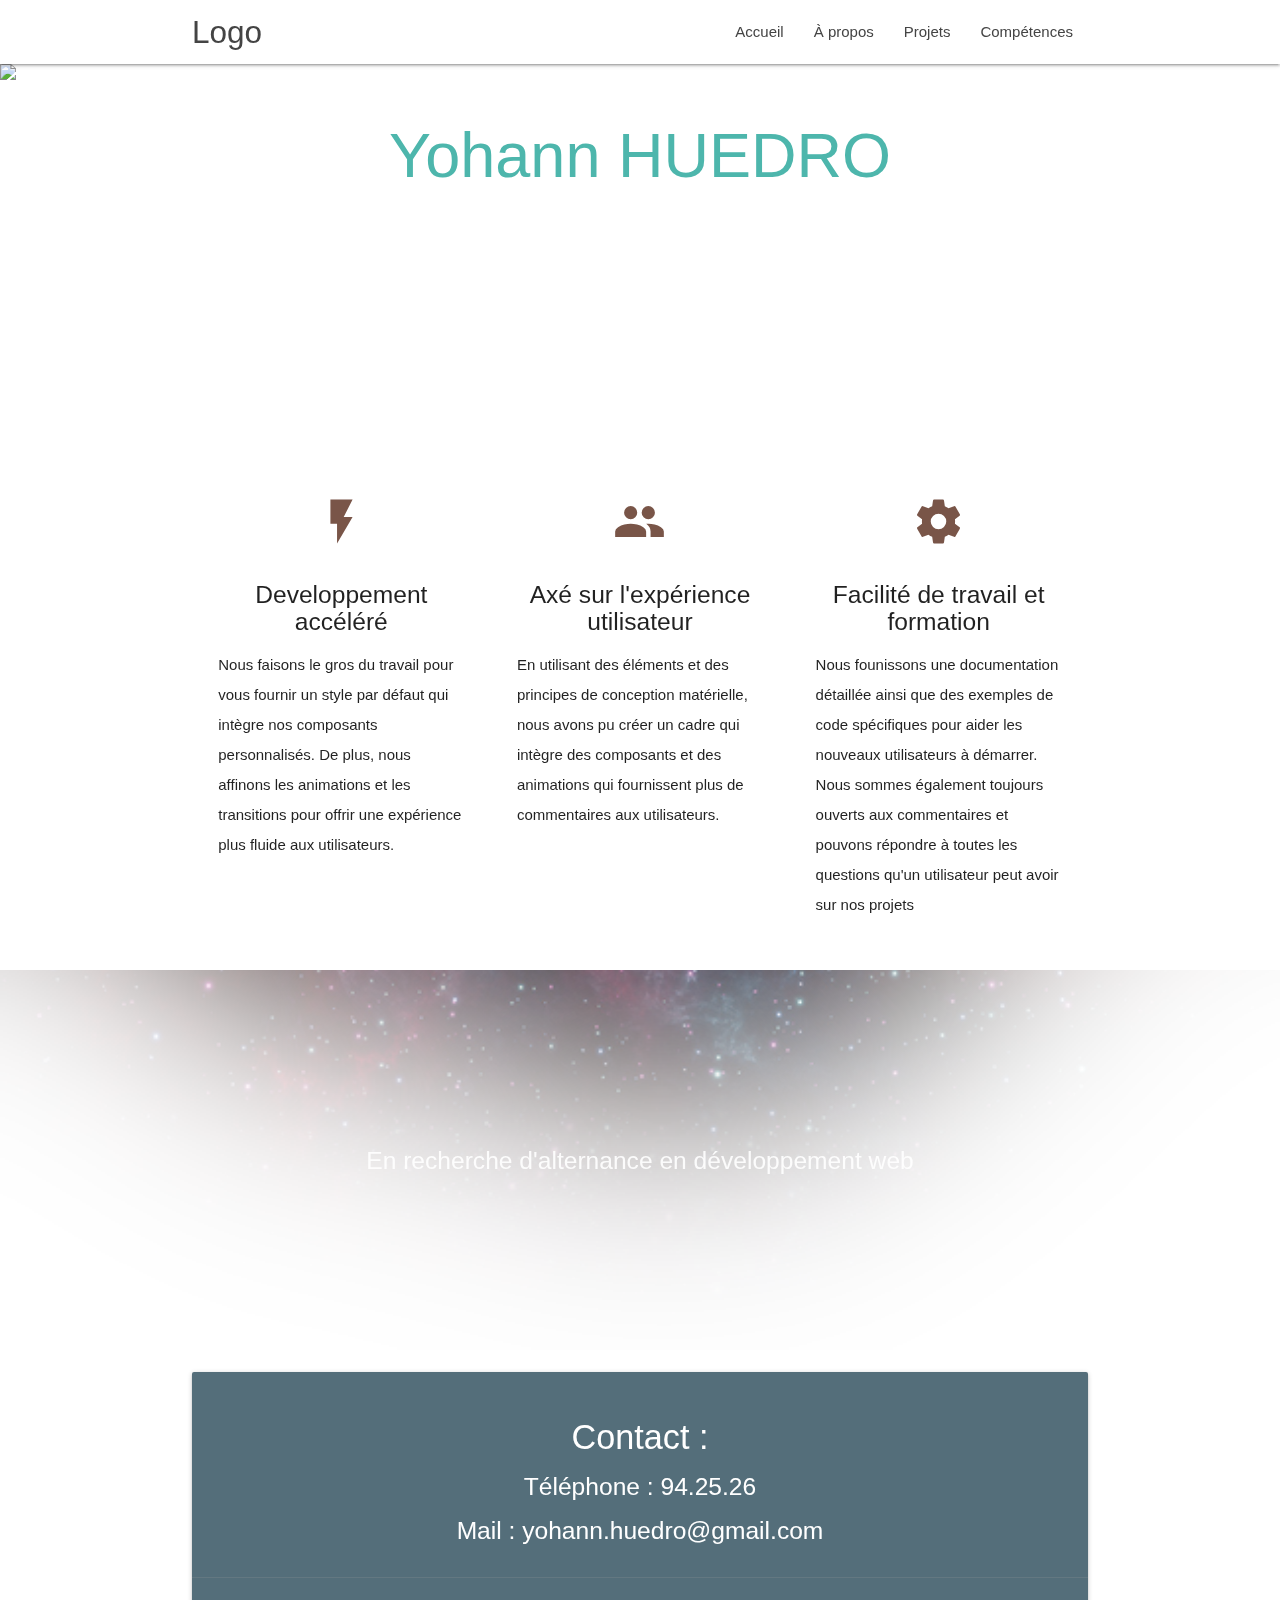
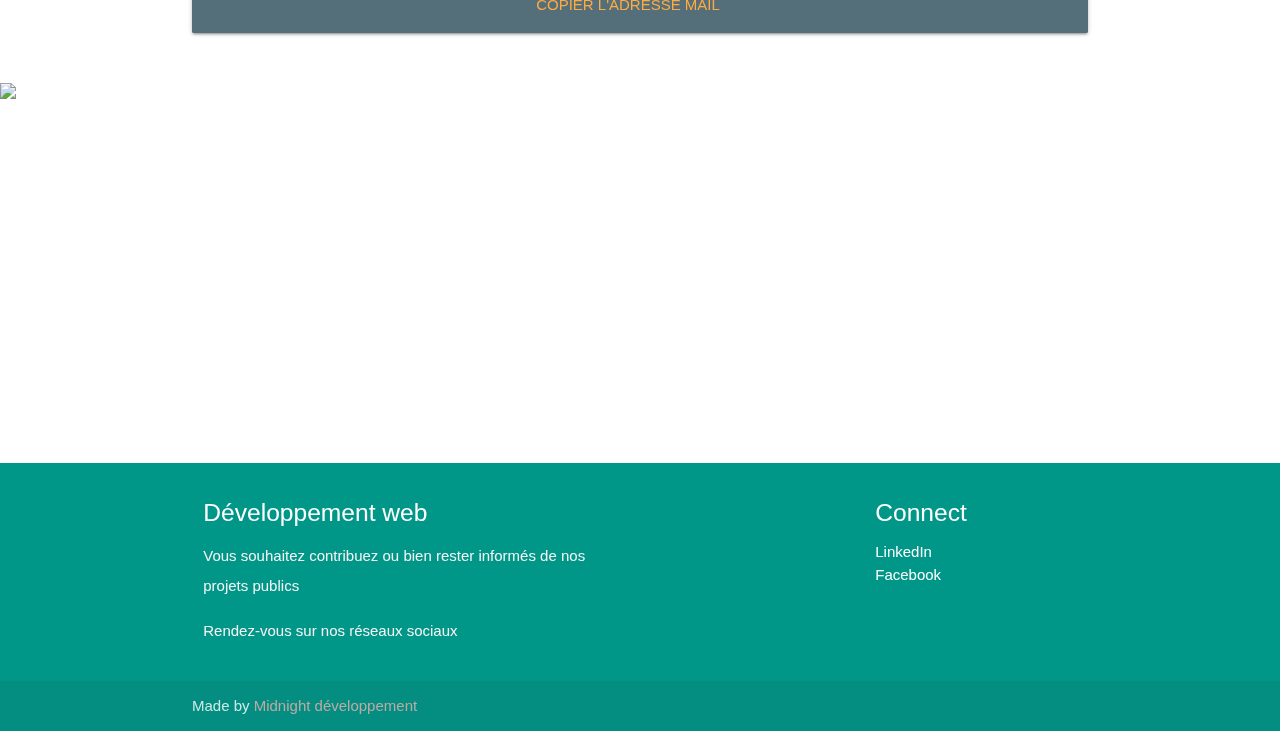
==== index.html @ 97e0f357 "1st commit" ====
<!DOCTYPE html>
<html lang="en">
<head>
  <meta http-equiv="Content-Type" content="text/html; charset=UTF-8"/>
  <meta name="viewport" content="width=device-width, initial-scale=1"/>
  <title>Portfolio : Yohann HUEDRO</title>

  <!-- CSS  -->
  <link href="https://fonts.googleapis.com/icon?family=Material+Icons" rel="stylesheet">
  <link href="css/materialize.css" type="text/css" rel="stylesheet" media="screen,projection"/>
  <link href="css/style.css" type="text/css" rel="stylesheet" media="screen,projection"/>
</head>
<body>
  <nav class="white" role="navigation">
    <div class="nav-wrapper container">
      <a id="logo-container" href="#" class="brand-logo">Logo</a>

      <ul class="right hide-on-med-and-down">
        <li><a href="./index.html">Accueil</a></li>
        <li><a href="./about.html">À propos</a></li>
        <li><a href="./projet.html">Projets</a></li>
        <li><a href="./competences.html">Compétences</a></li>


      </ul>

      <ul id="nav-mobile" class="sidenav">
        <li><a href="./index.html">Accueil</a></li>
        <li><a href="./about.html">À propos</a></li>
        <li><a href="./projet.html">Projets</a></li>
        <li><a href="./competences.html">Compétences</a></li>


      </ul>
 
      <a href="#" data-target="nav-mobile" class="sidenav-trigger"><i class="material-icons">menu</i></a>
      
    </div>
  </nav>

  <div id="index-banner" class="parallax-container">
    <div class="section no-pad-bot">
      <div class="container">
        <br><br>
        <h1 class="header center teal-text text-lighten-2">Yohann HUEDRO </h1>
        <div class="row center">
          <h5 class="header col s12 light">Bienvenue sur mon Portfolio décliné en responsive design</h5>
        </div>

        <br><br>

      </div>
    </div>
    <div class="parallax"><img src="background1.jpg" alt="Unsplashed background img 1"></div>
  </div>


  <div class="container">
    <div class="section">

      <!--   Icon Section   -->
      <div class="row">
        <div class="col s12 m4">
          <div class="icon-block">
            <h2 class="center brown-text"><i class="material-icons">flash_on</i></h2>
            <h5 class="center">Developpement accéléré</h5>

            <p class="light">Nous faisons le gros du travail pour vous fournir un style par défaut qui intègre nos composants personnalisés. De plus, nous affinons les animations et les transitions pour offrir une expérience plus fluide aux utilisateurs.</p>
          </div>
        </div>

        <div class="col s12 m4">
          <div class="icon-block">
            <h2 class="center brown-text"><i class="material-icons">group</i></h2>
            <h5 class="center">Axé sur l'expérience utilisateur</h5>

            <p class="light">
              En utilisant des éléments et des principes de conception matérielle, nous avons pu créer un cadre qui intègre des composants et des animations qui fournissent plus de commentaires aux utilisateurs.</p>
          </div>
        </div>

        <div class="col s12 m4">
          <div class="icon-block">
            <h2 class="center brown-text"><i class="material-icons">settings</i></h2>
            <h5 class="center">Facilité de travail et formation</h5>

            <p class="light">Nous founissons une documentation détaillée ainsi que des exemples de code spécifiques pour aider les nouveaux utilisateurs à démarrer. Nous sommes également toujours ouverts aux commentaires et pouvons répondre à toutes les questions qu'un utilisateur peut avoir sur nos projets</p>
          </div>
        </div>
      </div>

    </div>
  </div>


  <div class="parallax-container valign-wrapper">
    <div class="section no-pad-bot">
      <div class="container">
        <div class="row center">
          <h5 class="header col s12 light">En recherche d'alternance en développement web</h5>
        </div>
      </div>
    </div>
    <div class="parallax"><img src="background2.jpg" alt="Unsplashed background img 2"></div>
  </div>

  <div class="container">
    <div class="section">

      <div class="row">
        <div class="">
          <div class="card blue-grey darken-1">
            <div class="card-content white-text center">
              <h4 class="center card-header">Contact :</h4>
             
                <h5> Téléphone : 94.25.26</h5>
                <h5> Mail : yohann.huedro@gmail.com</h5>
              
            </div>
            <div class="card-action center">
              <a href="mailto:yohann.huedro@gmail.com">Copier l'adresse mail</a>
           
            </div>
          </div>
        </div>
        
      </div>

    </div>
  </div>


  <div class="parallax-container valign-wrapper">
    <div class="section no-pad-bot">
      <div class="container">
        <div class="row center">
          <h5 class="header col s12 light">Nous travaillons principalement en mode projet</h5>
        </div>
      </div>
    </div>
    <div class="parallax"><img src="background3.jpg" alt="Unsplashed background img 3"></div>
  </div>

  <footer class="page-footer teal">
    <div class="container">
      <div class="row">
        <div class="col l6 s12">
          <h5 class="white-text">Développement web</h5>
          <p class="grey-text text-lighten-4">Vous souhaitez contribuez ou bien rester informés de nos projets publics</p>
          <p class="grey-text text-lighten-4">Rendez-vous sur nos réseaux sociaux </p>

        </div>
        <div class="col l3 s12">

        </div>
        <div class="col l3 s12">
          <h5 class="white-text">Connect</h5>
          <ul>
            <li><a class="white-text" href="#!">LinkedIn</a></li>
            <li><a class="white-text" href="#!">Facebook</a></li>

     
          </ul>
        </div>
      </div>
    </div>
    <div class="footer-copyright">
      <div class="container">
      Made by <a class="brown-text text-lighten-3" href="#">Midnight développement</a>
      </div>
    </div>
  </footer>


  <!--  Scripts-->
  <script src="https://code.jquery.com/jquery-2.1.1.min.js"></script>
  <script src="js/materialize.js"></script>
  <script src="js/init.js"></script>

  </body>
</html>
---- css/style.css ----
/* Custom Stylesheet */
/**
 * Use this file to override Materialize files so you can update
 * the core Materialize files in the future
 *
 * Made By MaterializeCSS.com
 */

nav ul a,
nav .brand-logo {
  color: #444;
}

p {
  line-height: 2rem;
}

.sidenav-trigger {
  color: #26a69a;
}

.parallax-container {
  min-height: 380px;
  line-height: 0;
  height: auto;
  color: rgba(255,255,255,.9);
}
  .parallax-container .section {
    width: 100%;
  }

@media only screen and (max-width : 992px) {
  .parallax-container .section {
    position: absolute;
    top: 40%;
  }
  #index-banner .section {
    top: 10%;
  }
  
}

@media only screen and (max-width : 600px) {
  #index-banner .section {
    top: 0;
  }
}

.icon-block {
  padding: 0 15px;
}
.icon-block .material-icons {
  font-size: inherit;
}

footer.page-footer {
  margin: 0;
}
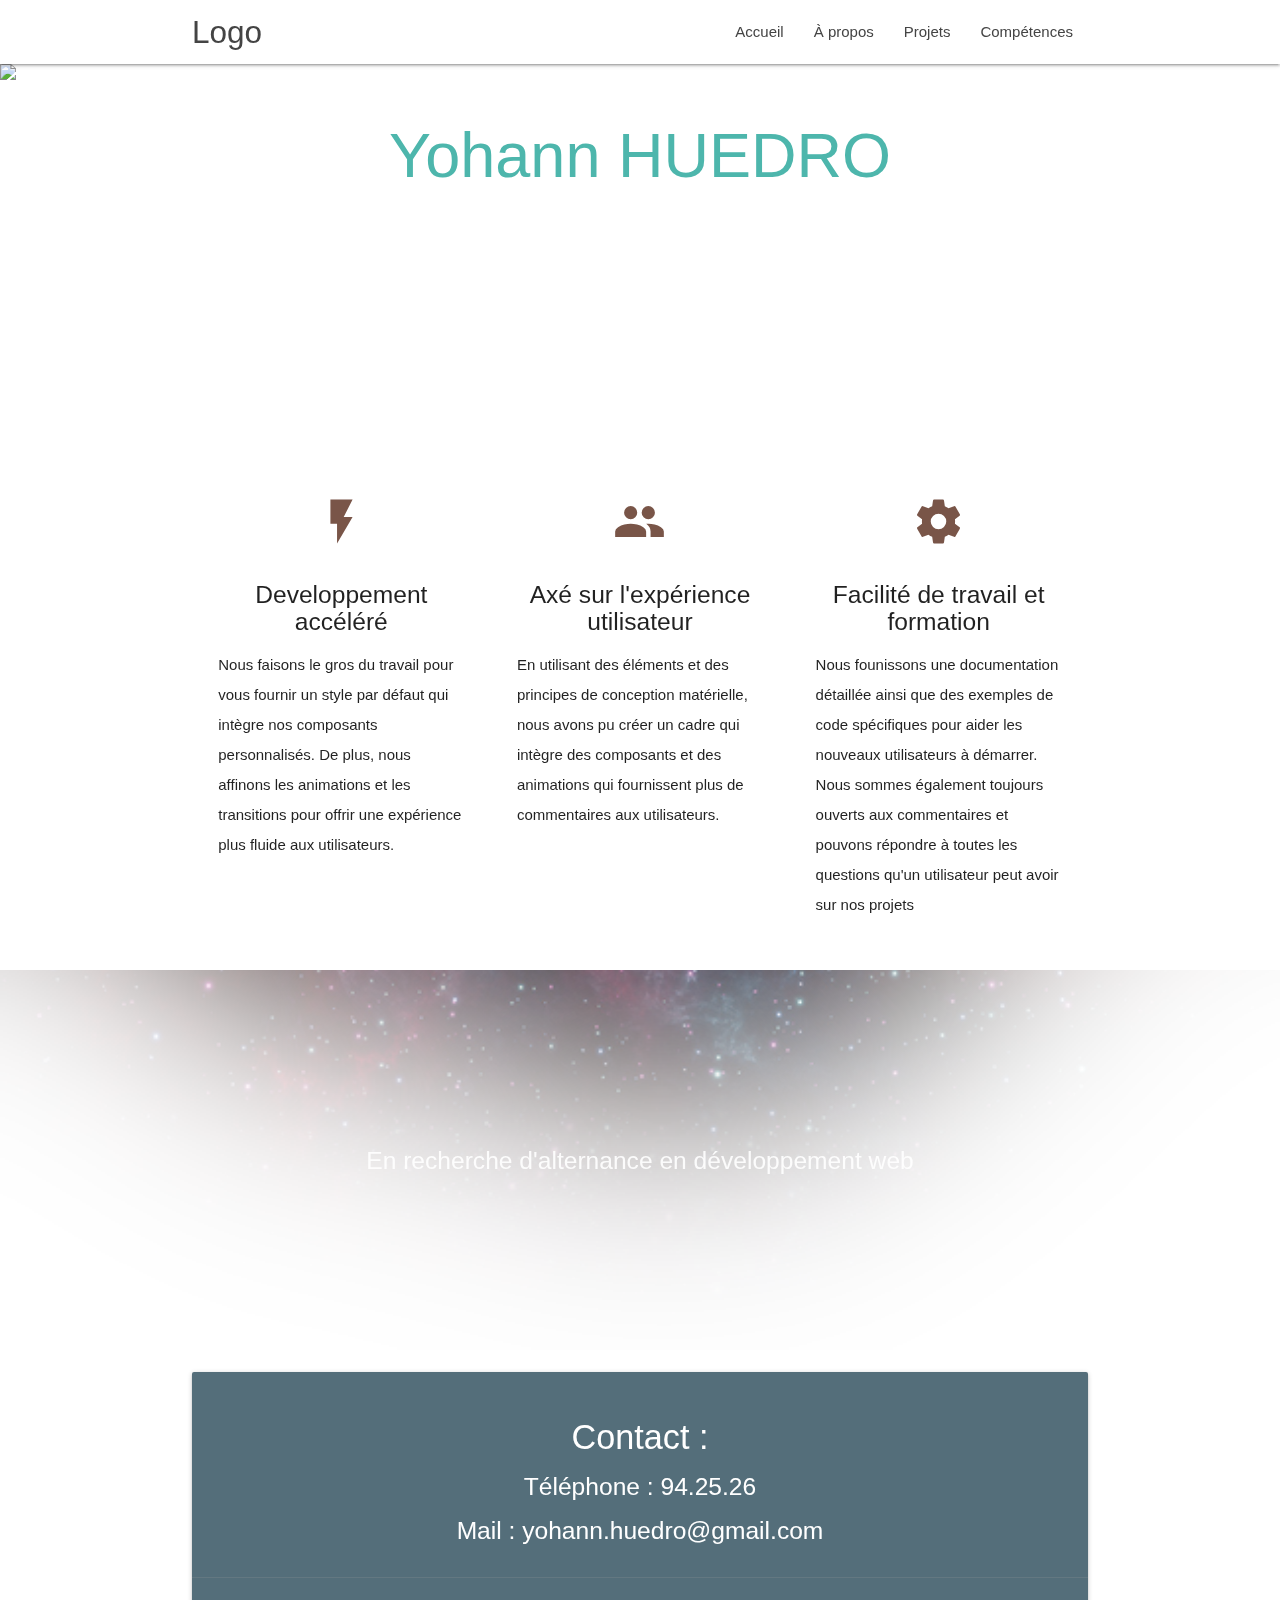
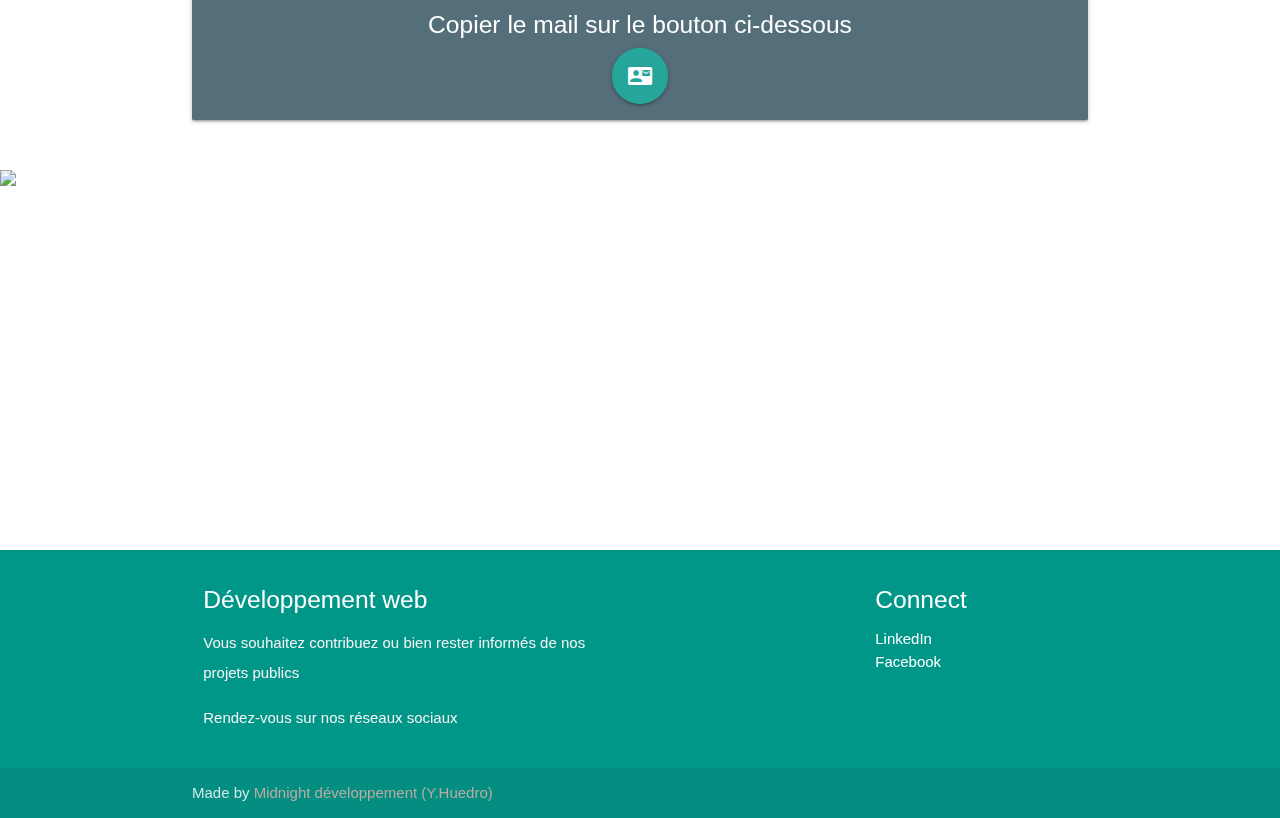
==== commit 37d5601b: "update css & links mail" ====
--- a/index.html
+++ b/index.html
@@ -118,7 +118,8 @@
               
             </div>
             <div class="card-action center">
-              <a href="mailto:yohann.huedro@gmail.com">Copier l'adresse mail</a>
+              <h5 class="white-text center inline">Copier le mail sur le bouton ci-dessous</h5>
+              <a class="btn-floating btn-large pulse inline" href="mailto:yohann.huedro@gmail.com"><i class="material-icons">contact_mail</i></a>
            
             </div>
           </div>
@@ -156,8 +157,8 @@
         <div class="col l3 s12">
           <h5 class="white-text">Connect</h5>
           <ul>
-            <li><a class="white-text" href="#!">LinkedIn</a></li>
-            <li><a class="white-text" href="#!">Facebook</a></li>
+            <li><a class="white-text" href="https://www.linkedin.com/in/yohann-huedro-5364a124b/">LinkedIn</a></li>
+            <li><a class="white-text" href="https://www.facebook.com/yohann.huedro">Facebook</a></li>
 
      
           </ul>
@@ -166,7 +167,7 @@
     </div>
     <div class="footer-copyright">
       <div class="container">
-      Made by <a class="brown-text text-lighten-3" href="#">Midnight développement</a>
+      Made by <a class="brown-text text-lighten-3" href="#">Midnight développement (Y.Huedro)</a>
       </div>
     </div>
   </footer>
--- a/css/style.css
+++ b/css/style.css
@@ -57,3 +57,10 @@
   margin: 0;
 }
 
+.h200p{
+  height: 200px!important;
+}
+
+.mt36p{
+  margin-top: 36px!important;
+}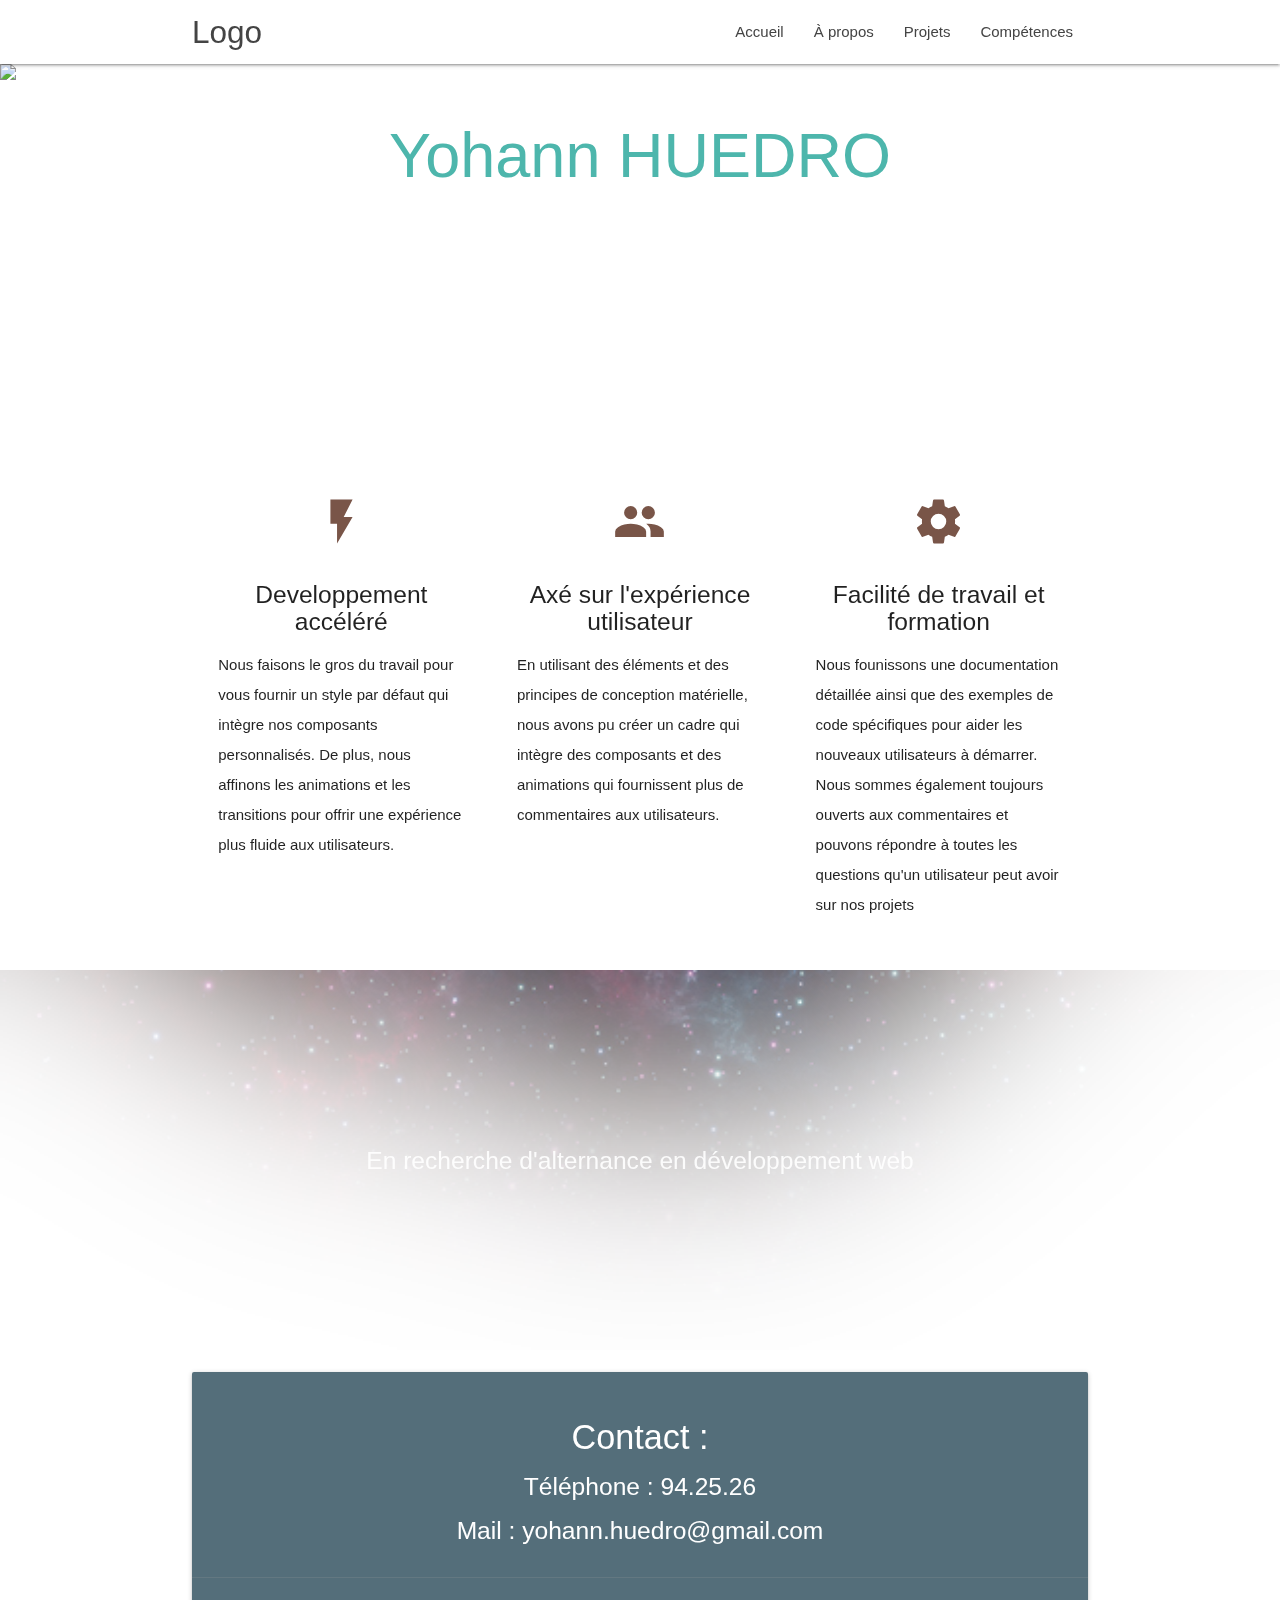
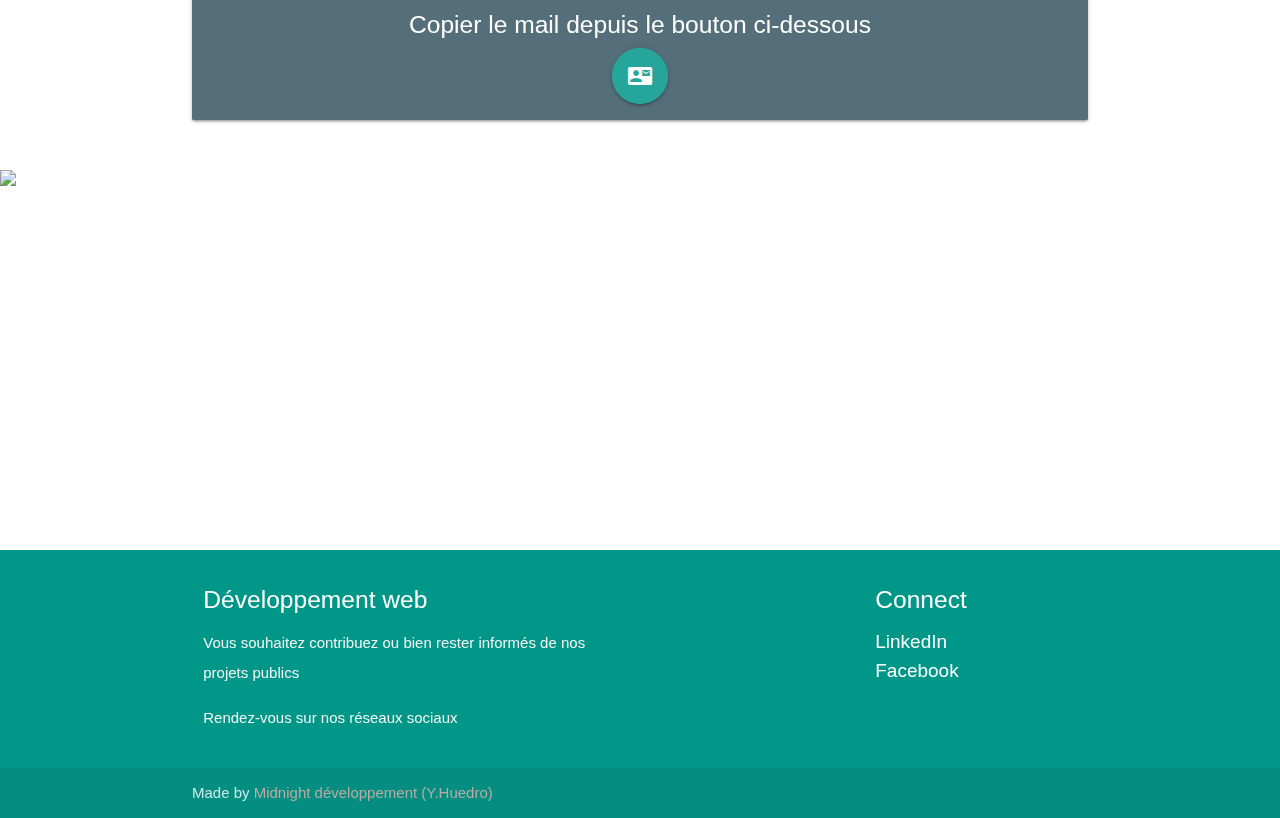
==== commit 4d838a45: "update : mail notations" ====
--- a/index.html
+++ b/index.html
@@ -118,7 +118,7 @@
               
             </div>
             <div class="card-action center">
-              <h5 class="white-text center inline">Copier le mail sur le bouton ci-dessous</h5>
+              <h5 class="white-text center inline">Copier le mail depuis le bouton ci-dessous</h5>
               <a class="btn-floating btn-large pulse inline" href="mailto:yohann.huedro@gmail.com"><i class="material-icons">contact_mail</i></a>
            
             </div>
--- a/css/style.css
+++ b/css/style.css
@@ -63,4 +63,12 @@
 
 .mt36p{
   margin-top: 36px!important;
+}
+
+.h260p{
+  height: 260px!important;
+}
+
+.card-title,li{
+  font-size: 19px!important;
 }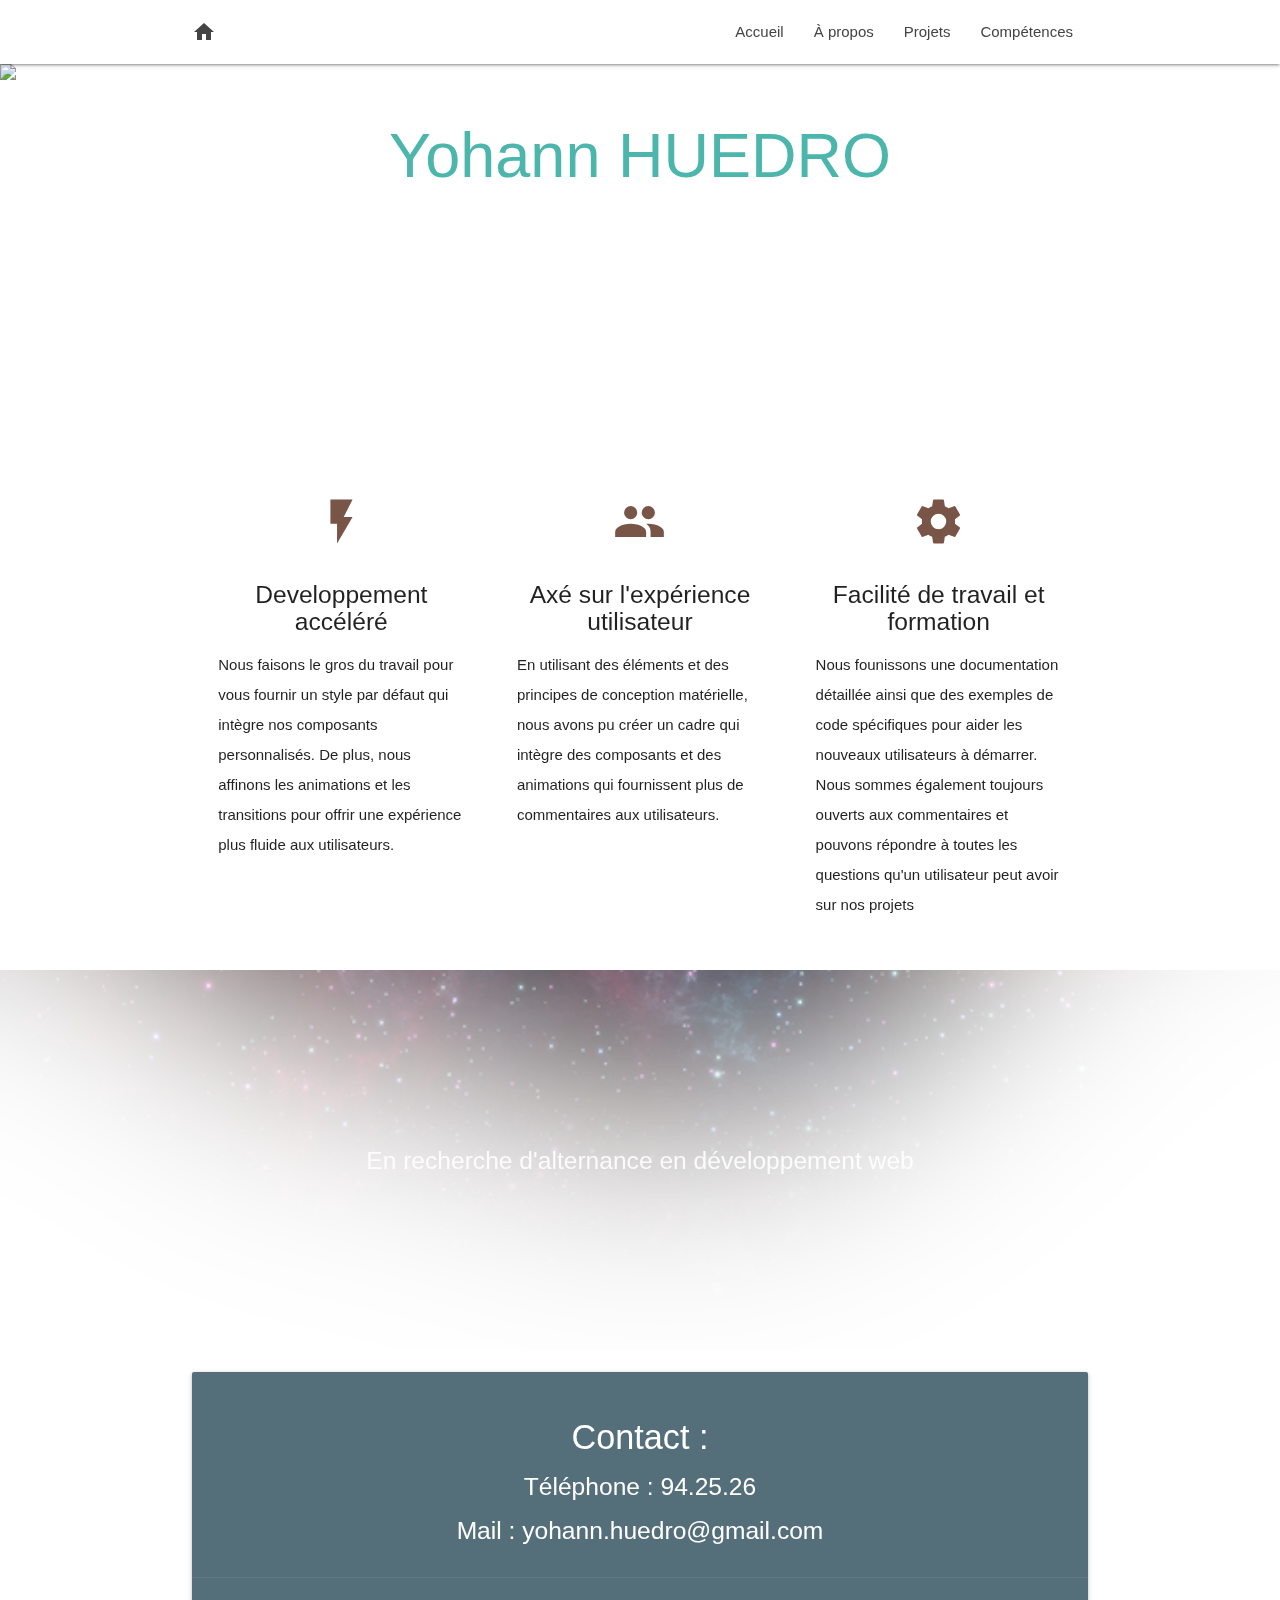
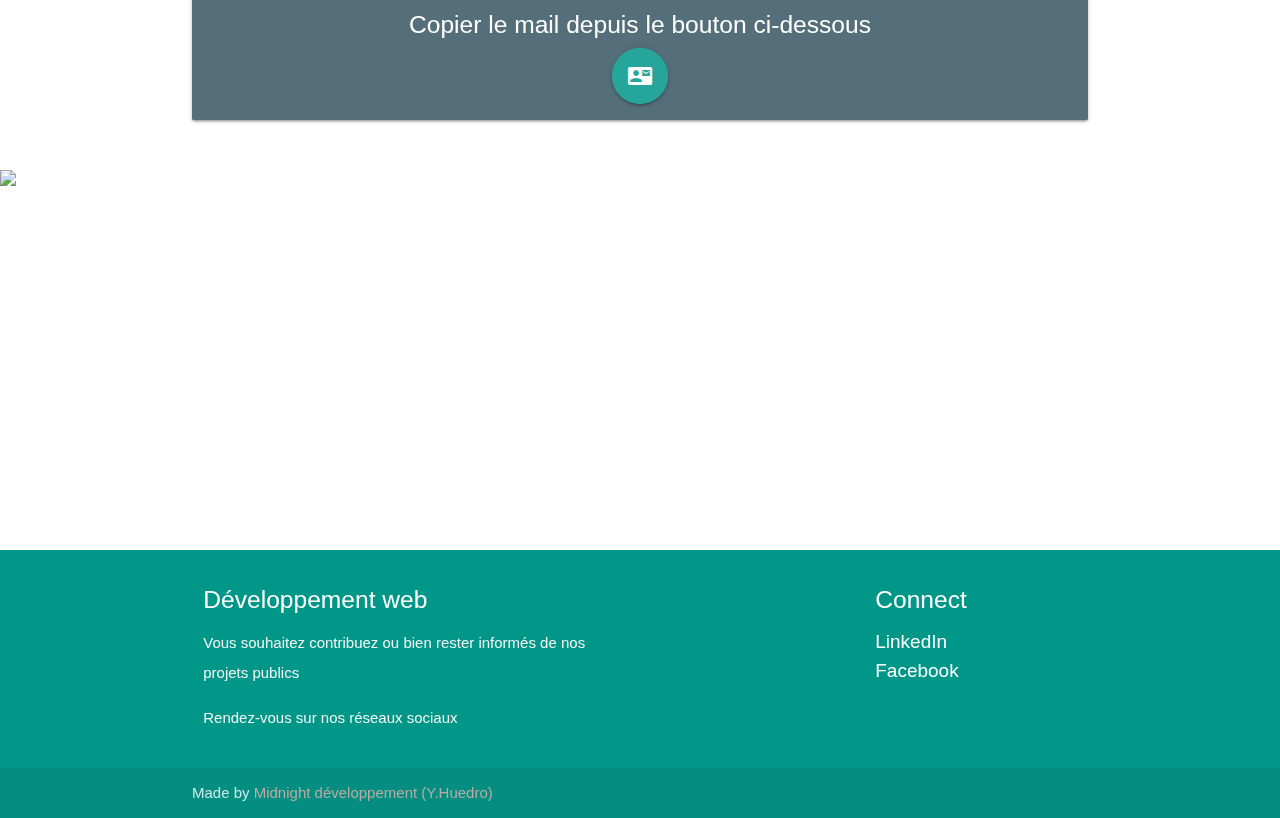
==== commit 262950b3: "update : add home logo" ====
--- a/index.html
+++ b/index.html
@@ -13,7 +13,7 @@
 <body>
   <nav class="white" role="navigation">
     <div class="nav-wrapper container">
-      <a id="logo-container" href="#" class="brand-logo">Logo</a>
+      <a id="logo-container" href="#" class="brand-logo"><i class="material-icons">home</i></a>
 
       <ul class="right hide-on-med-and-down">
         <li><a href="./index.html">Accueil</a></li>
